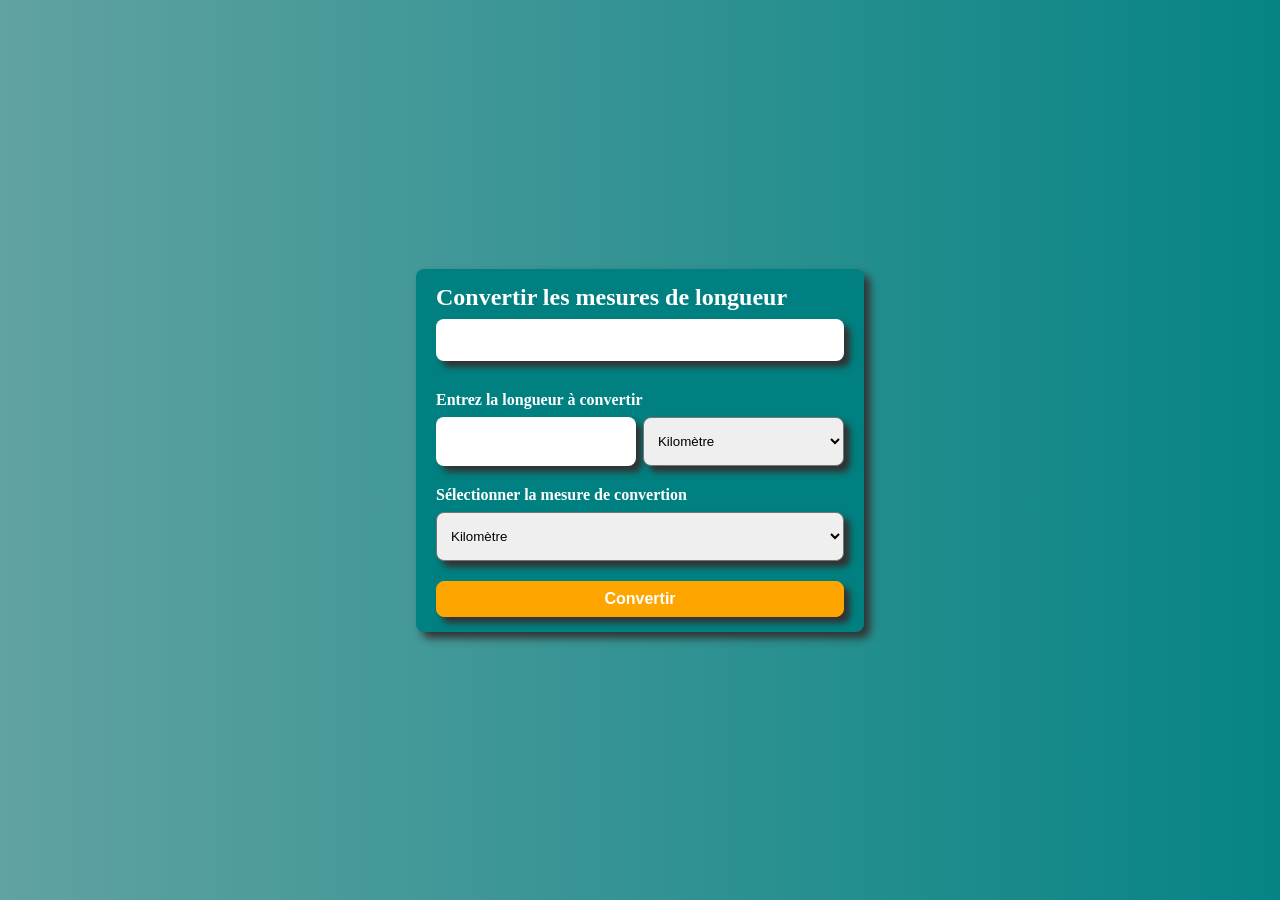
==== longueur.html @ 66104ffa "Convertion multiple des mesures" ====
<!DOCTYPE html>
<html lang="fr">
<head>
    <meta charset="UTF-8">
    <meta name="viewport" content="width=device-width, initial-scale=1.0">
    <title>Document</title>
    <link rel="stylesheet" href="styl.css">
</head>
<body>
    <section>
        <form>
            <h2 class="text-blue">Convertir les mesures de longueur</h2>
            <div class="laclass">
                <input type="text" id="ecran">
            </div>
            <div class="laclass">
                <label>Entrez la longueur à convertir</label>
                <div class="ent">
                    <input type="number" id="longueur" value="">
                    <select id="long">
                        <option value="km">Kilomètre</option>
                        <option value="cm">Centimètre</option>
                        <option value="mil">Milimètre</option>
                        <option value="Ya">Yard</option>
                        <option value="pi">Pied</option>
                        <option value="pouce">Pouce</option>
                    </select>
                </div>
            </div>
            <div class="laclass">
                <label>Sélectionner la mesure de convertion</label>
                <select id="lon">
                    <option value="km">Kilomètre</option>
                    <option value="cm">Centimètre</option>
                    <option value="mil">Milimètre</option>
                    <option value="ya">Yard</option>
                    <option value="pi">Pied</option>
                    <option value="pouce">Pouce</option>
                </select>
            </div>

            <div class="submit">
                <input type="submit" id="convertir" value="Convertir">
            </div>
        </form>
    </section>

    <script src="long.js"></script>
</body>
</html>
---- styl.css ----
*{
    margin: 0;
    box-sizing: border-box;
}
body{
    background: linear-gradient(to right,rgb(97, 162, 162) , rgb(6, 132, 132));
}

section{
    height: 100vh;
    color: white;
}
section{
    display: flex;
    justify-content: center;
    align-items: center;
}
form{
    width: 28em;
    padding: 15px 20px;
    background-color: teal;
    box-shadow: 6px 6px 8px rgb(50,49,49);
    border-radius: 8px;
}
form label{
    font-weight: bold;
    margin-bottom: 10px;
}
form .laclass{
    margin-top: 20px;
}
form div input{
    width: 100%;
    border-radius: 8px;
    box-shadow: 6px 6px 6px rgb(50,49,49);
    border: none;
    padding: 12px 10px;
    font-size: 1em
}
.ent{
    margin-top: 8px;
}
form div input:focus, form div select:focus{
    outline: none;
}
form div select{
    width: 100%;
    padding: 15px 10px;
    border-radius: 8px;
    box-shadow: 6px 6px 6px rgb(50,49,49);
}
form input[type="submit"]{
    background-color: orange;
    color: white;
    font-weight: bold;
    border: 1px solid orange;
    padding: 8px 15px;
    margin-top: 20px;
}
form input[type="submit"]:hover{
    background-color: rgb(218, 143, 4);
    border: 1px solid rgb(218, 143, 4);
}
form .ent{
    display: flex;
    gap: 7px;
    flex: 1;
}
#lon, #mas, #temp{
    margin-top: 8px;
}
#ecran{
    margin-top: -32px;
    margin-bottom: 10px;
}
.ecran{
    width: 100%;
    height: 40px;
    background-color: white;
    border-radius: 8px;
    box-shadow: 6px 6px 6px rgb(50,49,49);
    margin-top: 8px;
}
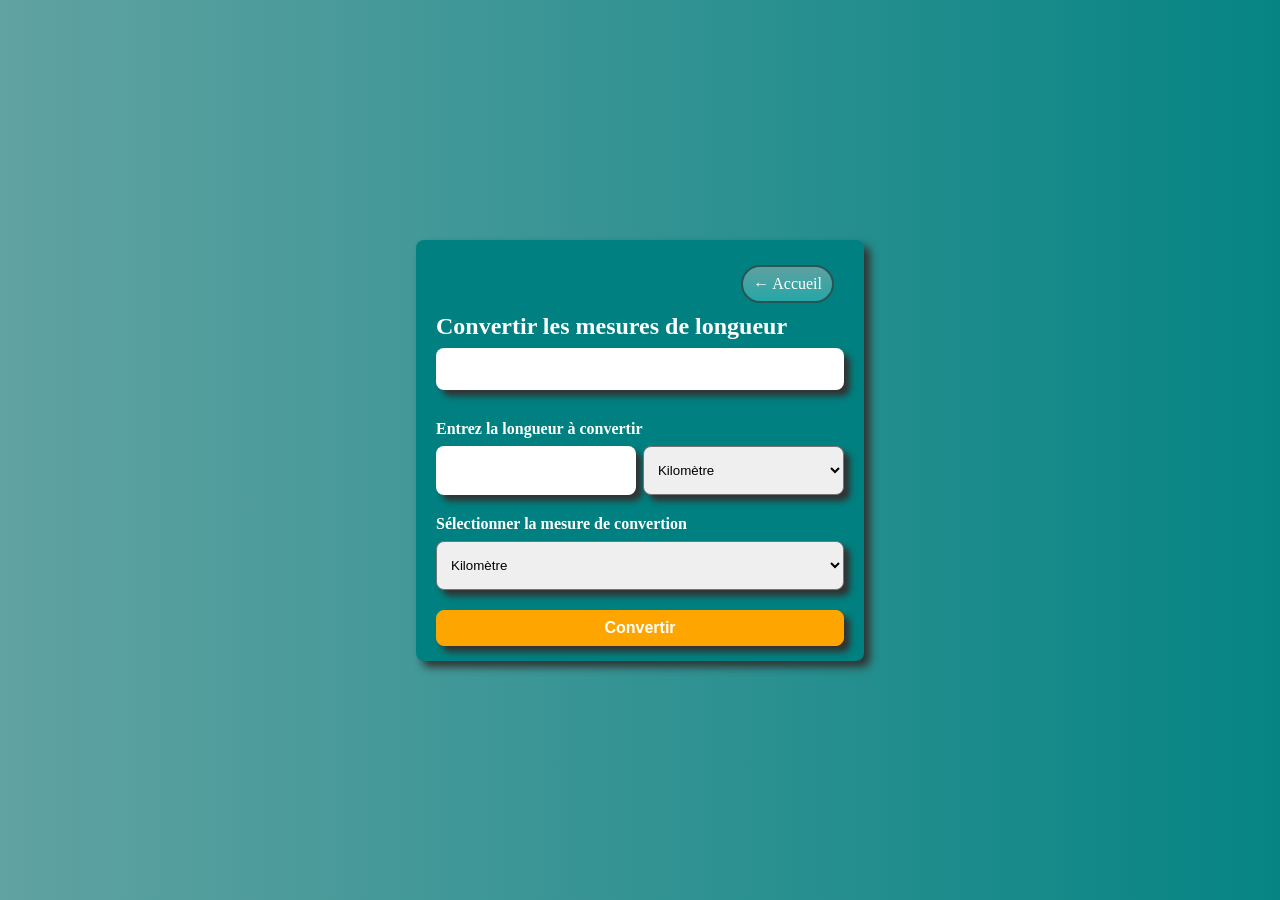
==== commit 746abd64: "ajout du menu accueil" ====
--- a/longueur.html
+++ b/longueur.html
@@ -9,6 +9,9 @@
 <body>
     <section>
         <form>
+            <div class="menu">
+                <a href="index.html" class="accueil"><span>&leftarrow;</span> Accueil</a>
+            </div>
             <h2 class="text-blue">Convertir les mesures de longueur</h2>
             <div class="laclass">
                 <input type="text" id="ecran">
--- a/styl.css
+++ b/styl.css
@@ -6,6 +6,27 @@
     background: linear-gradient(to right,rgb(97, 162, 162) , rgb(6, 132, 132));
 }
 
+
+.menu{
+    display: flex;
+    justify-content: right;
+    padding: 10px;
+}
+.accueil{
+    background: linear-gradient(#60a0a0, #24a7a7);
+    padding: 8px 10px;
+    border: 2px solid #245656;
+    text-decoration: none;
+    color: white;
+    border-radius: 32px;
+    display: flex;
+    transition: 0.3s;
+    gap: 3px;
+}
+.accueil:hover{
+    gap: 8px;
+    letter-spacing: 1.5px;
+}
 section{
     height: 100vh;
     color: white;
@@ -72,6 +93,7 @@
 #ecran{
     margin-top: -32px;
     margin-bottom: 10px;
+    pointer-events: none;
 }
 .ecran{
     width: 100%;
